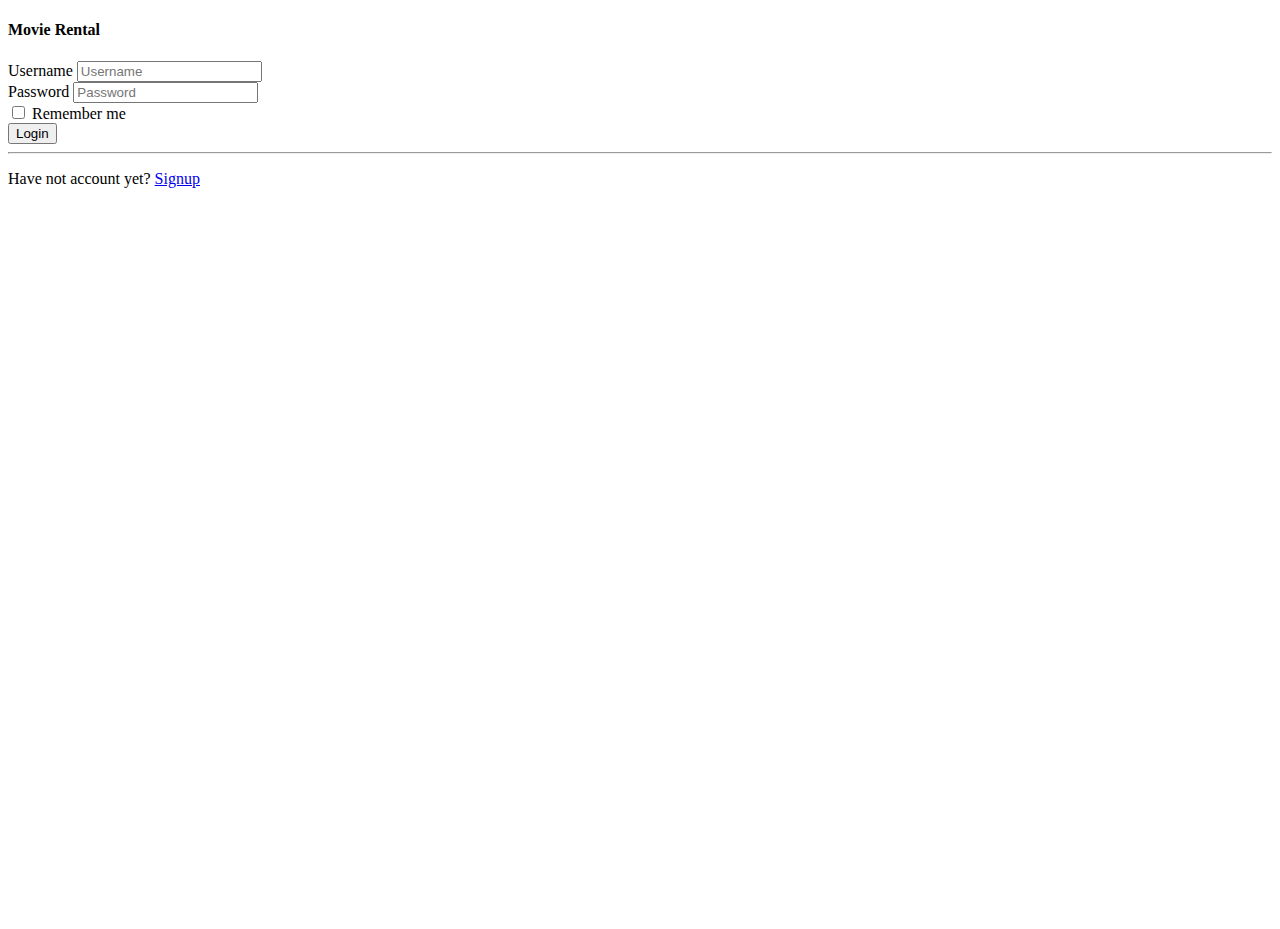
==== src/main/resources/templates/index.html @ ef6852d1 "-Commited changes to update Controllers" ====
<!DOCTYPE HTML>
<head>
    <link href="https://cdn.jsdelivr.net/npm/bootstrap@5.1.3/dist/css/bootstrap.min.css" rel="stylesheet" integrity="sha384-1BmE4kWBq78iYhFldvKuhfTAU6auU8tT94WrHftjDbrCEXSU1oBoqyl2QvZ6jIW3" crossorigin="anonymous">
    <title>Movie Rental Service</title>
    <meta http-equiv="Content-Type" content="text/html; charset=UTF-8" />
</head>
<body>
<div class="container-fluid">
    <div class="row">
        <div class="bg-image"
             style="background-image: url('https://www.teahub.io/photos/full/220-2205714_get-the-latest-movies-data-src-kodi-tv.jpg');
            height: 100vh">
        <div class="col-md-4 offset-md-4">
            <div class="login-form bg-light mt-4 p-4">
                <form action="/" method="post" class="row g-3">
                    <h4>Movie Rental</h4>
                    <div class="col-12">
                        <label>Username</label>
                        <input type="text" name="username" class="form-control" placeholder="Username">
                    </div>
                    <div class="col-12">
                        <label>Password</label>
                        <input type="password" name="password" class="form-control" placeholder="Password">
                    </div>
                    <div class="col-12">
                        <div class="form-check">
                            <input class="form-check-input" type="checkbox" id="rememberMe">
                            <label class="form-check-label" for="rememberMe"> Remember me</label>
                        </div>
                    </div>
                    <div class="col-12">
                        <button type="submit" class="btn btn-dark float-end">Login</button>
                    </div>
                </form>
                <hr class="mt-4">
                <div class="col-12">
                    <p class="text-center mb-0">Have not account yet? <a href="#">Signup</a></p>
                </div>
            </div>
        </div>
    </div>
    </div>
</div>
</body>
</html>
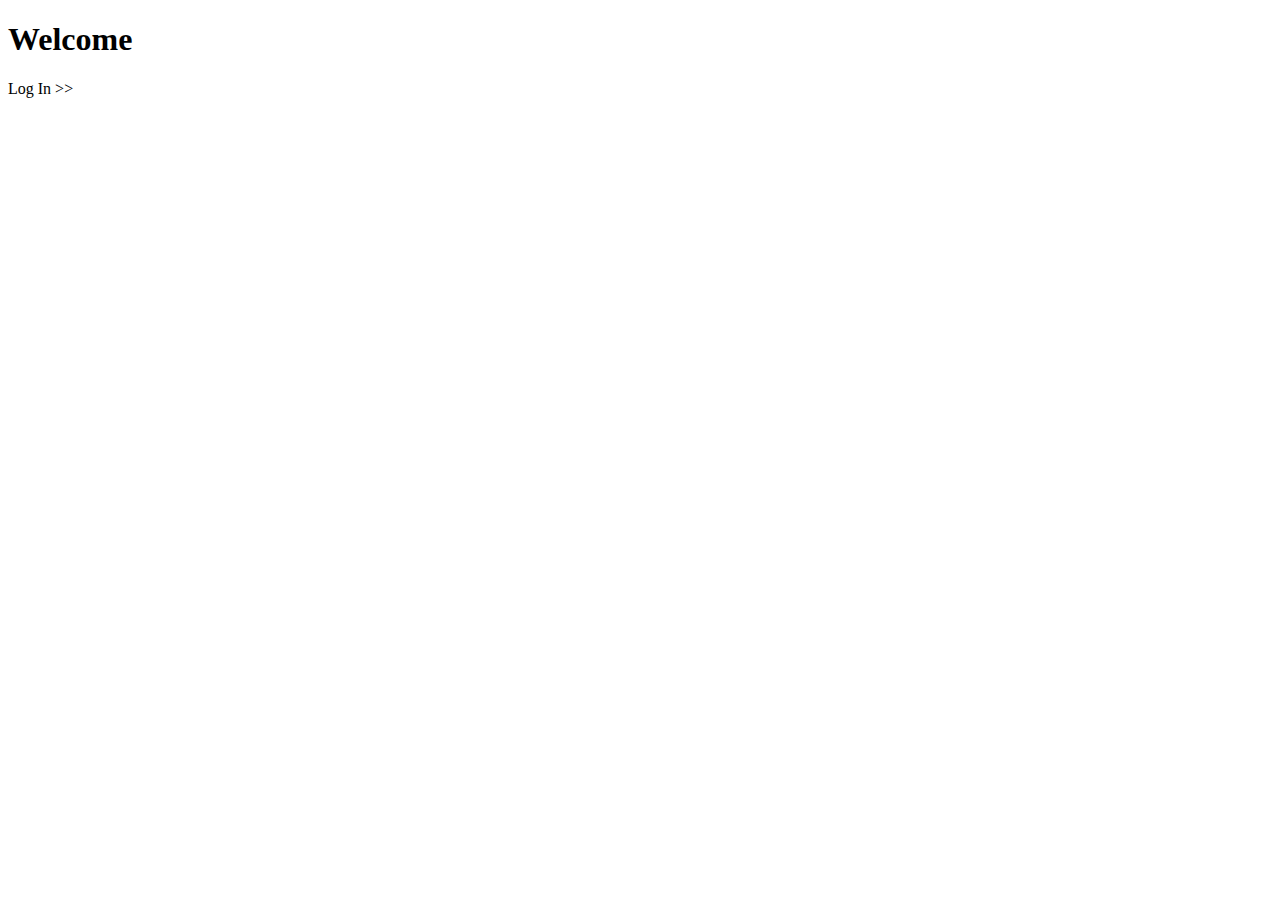
==== commit e98f1615: "Rolled back spring security, implemented loginController and userService" ====
--- a/src/main/resources/templates/index.html
+++ b/src/main/resources/templates/index.html
@@ -1,45 +1,11 @@
-<!DOCTYPE HTML>
+<!DOCTYPE html>
+<html xmlns:th="http://www.thymeleaf.org">
 <head>
-    <link href="https://cdn.jsdelivr.net/npm/bootstrap@5.1.3/dist/css/bootstrap.min.css" rel="stylesheet" integrity="sha384-1BmE4kWBq78iYhFldvKuhfTAU6auU8tT94WrHftjDbrCEXSU1oBoqyl2QvZ6jIW3" crossorigin="anonymous">
-    <title>Movie Rental Service</title>
-    <meta http-equiv="Content-Type" content="text/html; charset=UTF-8" />
+    <meta charset="ISO-8859-1">
+    <title>Index Page</title>
 </head>
 <body>
-<div class="container-fluid">
-    <div class="row">
-        <div class="bg-image"
-             style="background-image: url('https://www.teahub.io/photos/full/220-2205714_get-the-latest-movies-data-src-kodi-tv.jpg');
-            height: 100vh">
-        <div class="col-md-4 offset-md-4">
-            <div class="login-form bg-light mt-4 p-4">
-                <form action="/" method="post" class="row g-3">
-                    <h4>Movie Rental</h4>
-                    <div class="col-12">
-                        <label>Username</label>
-                        <input type="text" name="username" class="form-control" placeholder="Username">
-                    </div>
-                    <div class="col-12">
-                        <label>Password</label>
-                        <input type="password" name="password" class="form-control" placeholder="Password">
-                    </div>
-                    <div class="col-12">
-                        <div class="form-check">
-                            <input class="form-check-input" type="checkbox" id="rememberMe">
-                            <label class="form-check-label" for="rememberMe"> Remember me</label>
-                        </div>
-                    </div>
-                    <div class="col-12">
-                        <button type="submit" class="btn btn-dark float-end">Login</button>
-                    </div>
-                </form>
-                <hr class="mt-4">
-                <div class="col-12">
-                    <p class="text-center mb-0">Have not account yet? <a href="#">Signup</a></p>
-                </div>
-            </div>
-        </div>
-    </div>
-    </div>
-</div>
+<h1>Welcome</h1>
+<a th:href="@{/login}"> Log In >></a>
 </body>
 </html>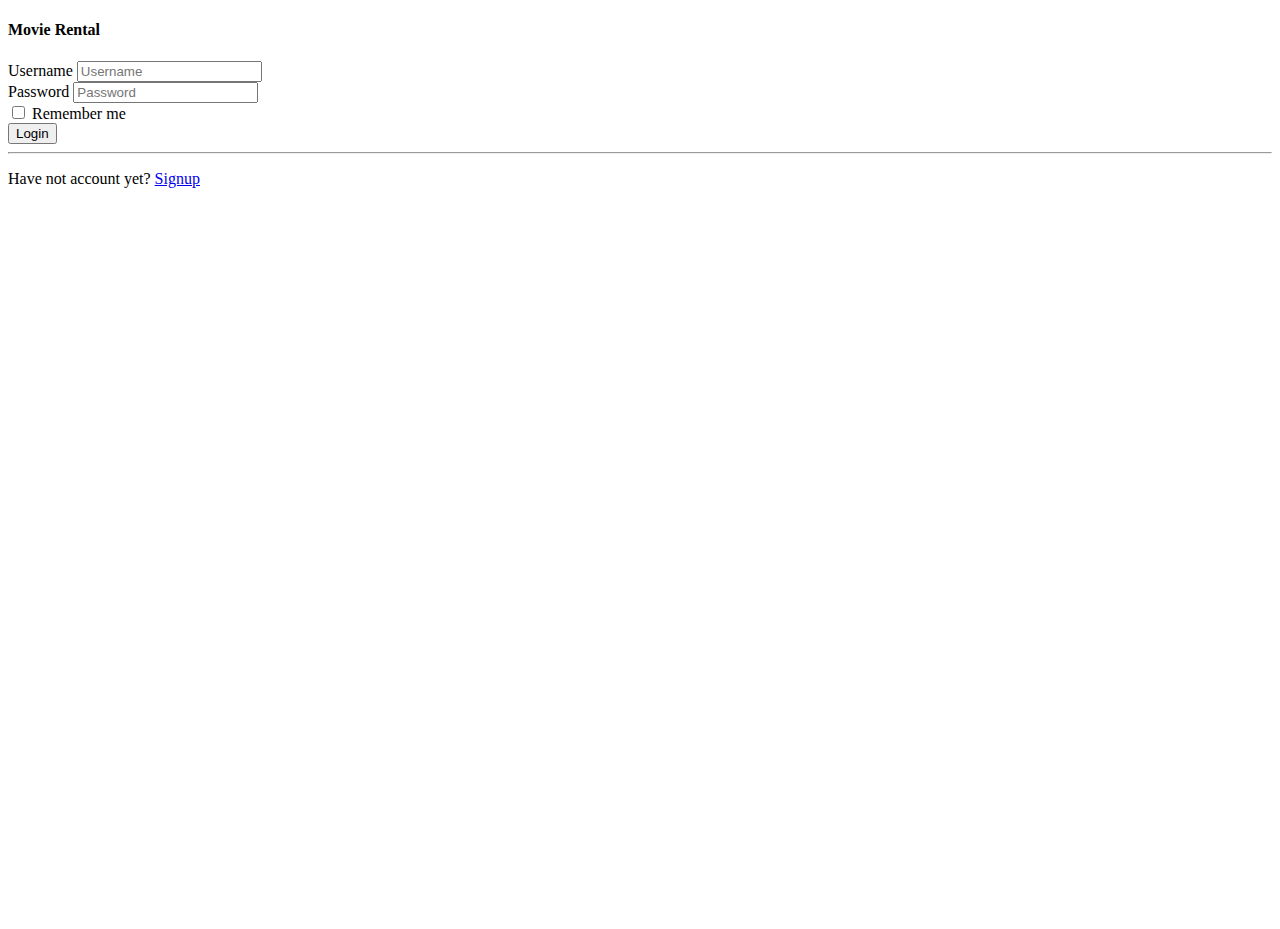
==== commit aaa5c2f9: "Merge branch 'Rental_Use_Case'" ====
--- a/src/main/resources/templates/index.html
+++ b/src/main/resources/templates/index.html
@@ -1,11 +1,45 @@
-<!DOCTYPE html>
-<html xmlns:th="http://www.thymeleaf.org">
+<!DOCTYPE HTML>
 <head>
-    <meta charset="ISO-8859-1">
-    <title>Index Page</title>
+    <link href="https://cdn.jsdelivr.net/npm/bootstrap@5.1.3/dist/css/bootstrap.min.css" rel="stylesheet" integrity="sha384-1BmE4kWBq78iYhFldvKuhfTAU6auU8tT94WrHftjDbrCEXSU1oBoqyl2QvZ6jIW3" crossorigin="anonymous">
+    <title>Movie Rental Service</title>
+    <meta http-equiv="Content-Type" content="text/html; charset=UTF-8" />
 </head>
 <body>
-<h1>Welcome</h1>
-<a th:href="@{/login}"> Log In >></a>
+<div class="container-fluid">
+    <div class="row">
+        <div class="bg-image"
+             style="background-image: url('https://www.teahub.io/photos/full/220-2205714_get-the-latest-movies-data-src-kodi-tv.jpg');
+            height: 100vh">
+        <div class="col-md-4 offset-md-4">
+            <div class="login-form bg-light mt-4 p-4">
+                <form action="/" method="post" class="row g-3">
+                    <h4>Movie Rental</h4>
+                    <div class="col-12">
+                        <label>Username</label>
+                        <input type="text" name="username" class="form-control" placeholder="Username">
+                    </div>
+                    <div class="col-12">
+                        <label>Password</label>
+                        <input type="password" name="password" class="form-control" placeholder="Password">
+                    </div>
+                    <div class="col-12">
+                        <div class="form-check">
+                            <input class="form-check-input" type="checkbox" id="rememberMe">
+                            <label class="form-check-label" for="rememberMe"> Remember me</label>
+                        </div>
+                    </div>
+                    <div class="col-12">
+                        <button type="submit" class="btn btn-dark float-end">Login</button>
+                    </div>
+                </form>
+                <hr class="mt-4">
+                <div class="col-12">
+                    <p class="text-center mb-0">Have not account yet? <a href="#">Signup</a></p>
+                </div>
+            </div>
+        </div>
+    </div>
+    </div>
+</div>
 </body>
 </html>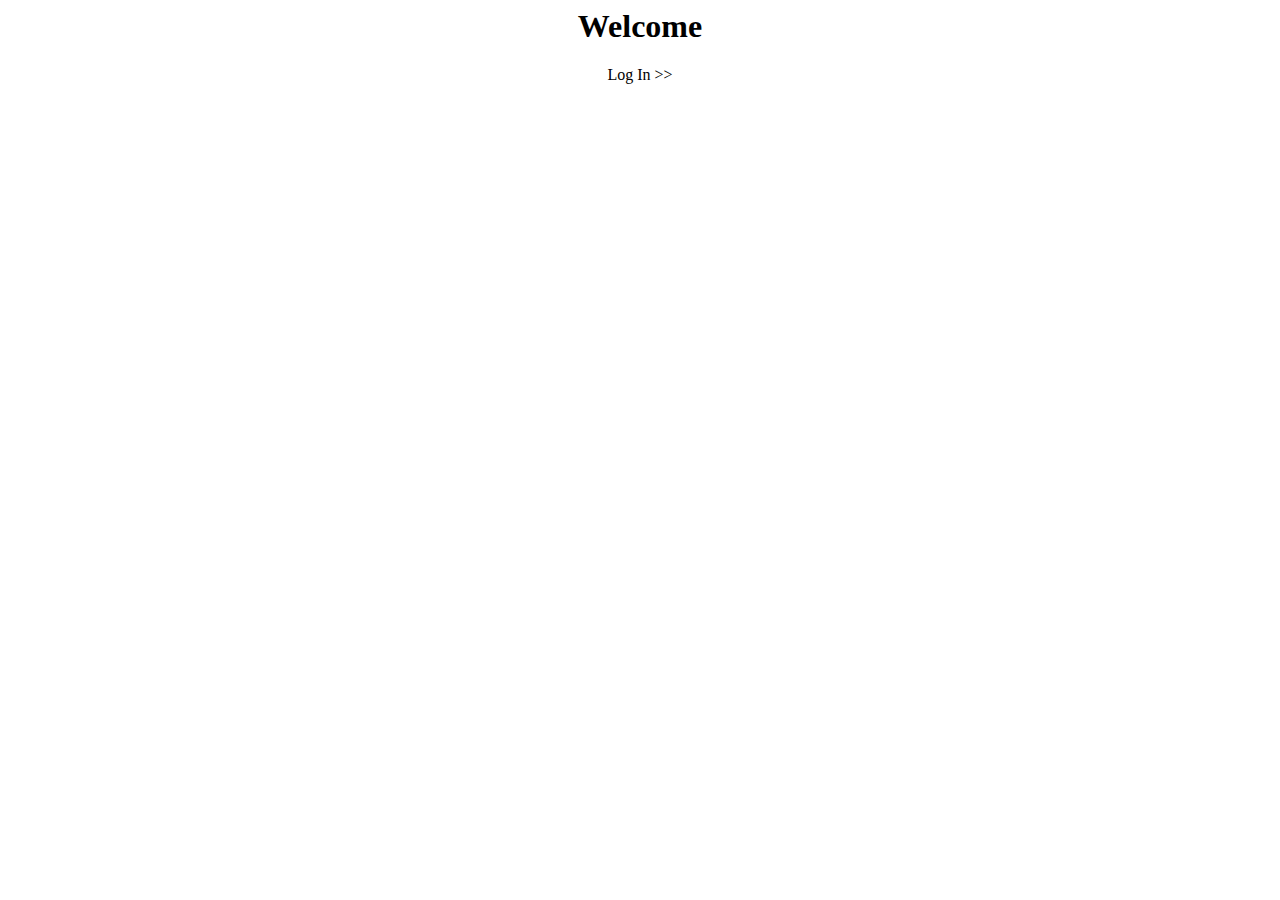
==== commit 45b1dee0: "login fully implemented with remember me cookies, spring security, and authentication added" ====
--- a/src/main/resources/templates/index.html
+++ b/src/main/resources/templates/index.html
@@ -1,45 +1,12 @@
-<!DOCTYPE HTML>
+<html xmlns:th="http://www.thymeleaf.org">
 <head>
-    <link href="https://cdn.jsdelivr.net/npm/bootstrap@5.1.3/dist/css/bootstrap.min.css" rel="stylesheet" integrity="sha384-1BmE4kWBq78iYhFldvKuhfTAU6auU8tT94WrHftjDbrCEXSU1oBoqyl2QvZ6jIW3" crossorigin="anonymous">
-    <title>Movie Rental Service</title>
-    <meta http-equiv="Content-Type" content="text/html; charset=UTF-8" />
+    <meta charset="ISO-8859-1">
+    <title>Index Page</title>
 </head>
 <body>
-<div class="container-fluid">
-    <div class="row">
-        <div class="bg-image"
-             style="background-image: url('https://www.teahub.io/photos/full/220-2205714_get-the-latest-movies-data-src-kodi-tv.jpg');
-            height: 100vh">
-        <div class="col-md-4 offset-md-4">
-            <div class="login-form bg-light mt-4 p-4">
-                <form action="/" method="post" class="row g-3">
-                    <h4>Movie Rental</h4>
-                    <div class="col-12">
-                        <label>Username</label>
-                        <input type="text" name="username" class="form-control" placeholder="Username">
-                    </div>
-                    <div class="col-12">
-                        <label>Password</label>
-                        <input type="password" name="password" class="form-control" placeholder="Password">
-                    </div>
-                    <div class="col-12">
-                        <div class="form-check">
-                            <input class="form-check-input" type="checkbox" id="rememberMe">
-                            <label class="form-check-label" for="rememberMe"> Remember me</label>
-                        </div>
-                    </div>
-                    <div class="col-12">
-                        <button type="submit" class="btn btn-dark float-end">Login</button>
-                    </div>
-                </form>
-                <hr class="mt-4">
-                <div class="col-12">
-                    <p class="text-center mb-0">Have not account yet? <a href="#">Signup</a></p>
-                </div>
-            </div>
-        </div>
-    </div>
-    </div>
-</div>
+<h1>Welcome</h1>
+<body style="text-align: center;">
+<a th:href="@{/login}"> Log In >></a>
+</body>
 </body>
 </html>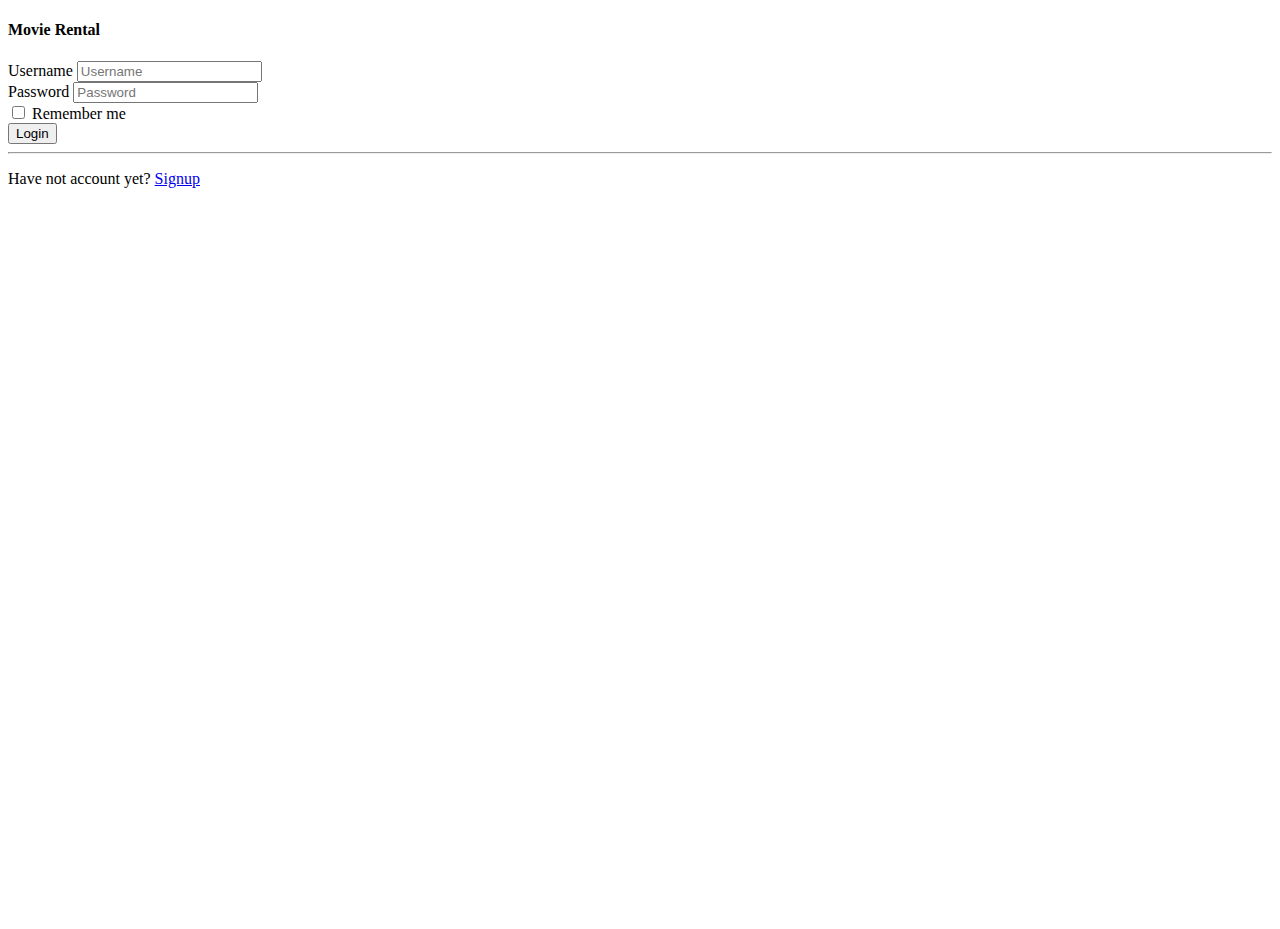
==== commit 466fc896: "- Code clean up" ====
--- a/src/main/resources/templates/index.html
+++ b/src/main/resources/templates/index.html
@@ -1,12 +1,46 @@
-<html xmlns:th="http://www.thymeleaf.org">
+<!DOCTYPE HTML>
+<!-- Author - Michael Danaher -->
 <head>
-    <meta charset="ISO-8859-1">
-    <title>Index Page</title>
+    <link href="https://cdn.jsdelivr.net/npm/bootstrap@5.1.3/dist/css/bootstrap.min.css" rel="stylesheet" integrity="sha384-1BmE4kWBq78iYhFldvKuhfTAU6auU8tT94WrHftjDbrCEXSU1oBoqyl2QvZ6jIW3" crossorigin="anonymous">
+    <title>Movie Rental Service</title>
+    <meta http-equiv="Content-Type" content="text/html; charset=UTF-8" />
 </head>
 <body>
-<h1>Welcome</h1>
-<body style="text-align: center;">
-<a th:href="@{/login}"> Log In >></a>
-</body>
+<div class="container-fluid">
+    <div class="row">
+        <div class="bg-image"
+             style="background-image: url('https://www.teahub.io/photos/full/220-2205714_get-the-latest-movies-data-src-kodi-tv.jpg');
+            height: 100vh">
+        <div class="col-md-4 offset-md-4">
+            <div class="login-form bg-light mt-4 p-4">
+                <form action="/" method="post" class="row g-3">
+                    <h4>Movie Rental</h4>
+                    <div class="col-12">
+                        <label>Username</label>
+                        <input type="text" name="username" class="form-control" placeholder="Username">
+                    </div>
+                    <div class="col-12">
+                        <label>Password</label>
+                        <input type="password" name="password" class="form-control" placeholder="Password">
+                    </div>
+                    <div class="col-12">
+                        <div class="form-check">
+                            <input class="form-check-input" type="checkbox" id="rememberMe">
+                            <label class="form-check-label" for="rememberMe"> Remember me</label>
+                        </div>
+                    </div>
+                    <div class="col-12">
+                        <button type="submit" class="btn btn-dark float-end">Login</button>
+                    </div>
+                </form>
+                <hr class="mt-4">
+                <div class="col-12">
+                    <p class="text-center mb-0">Have not account yet? <a href="#">Signup</a></p>
+                </div>
+            </div>
+        </div>
+    </div>
+    </div>
+</div>
 </body>
 </html>